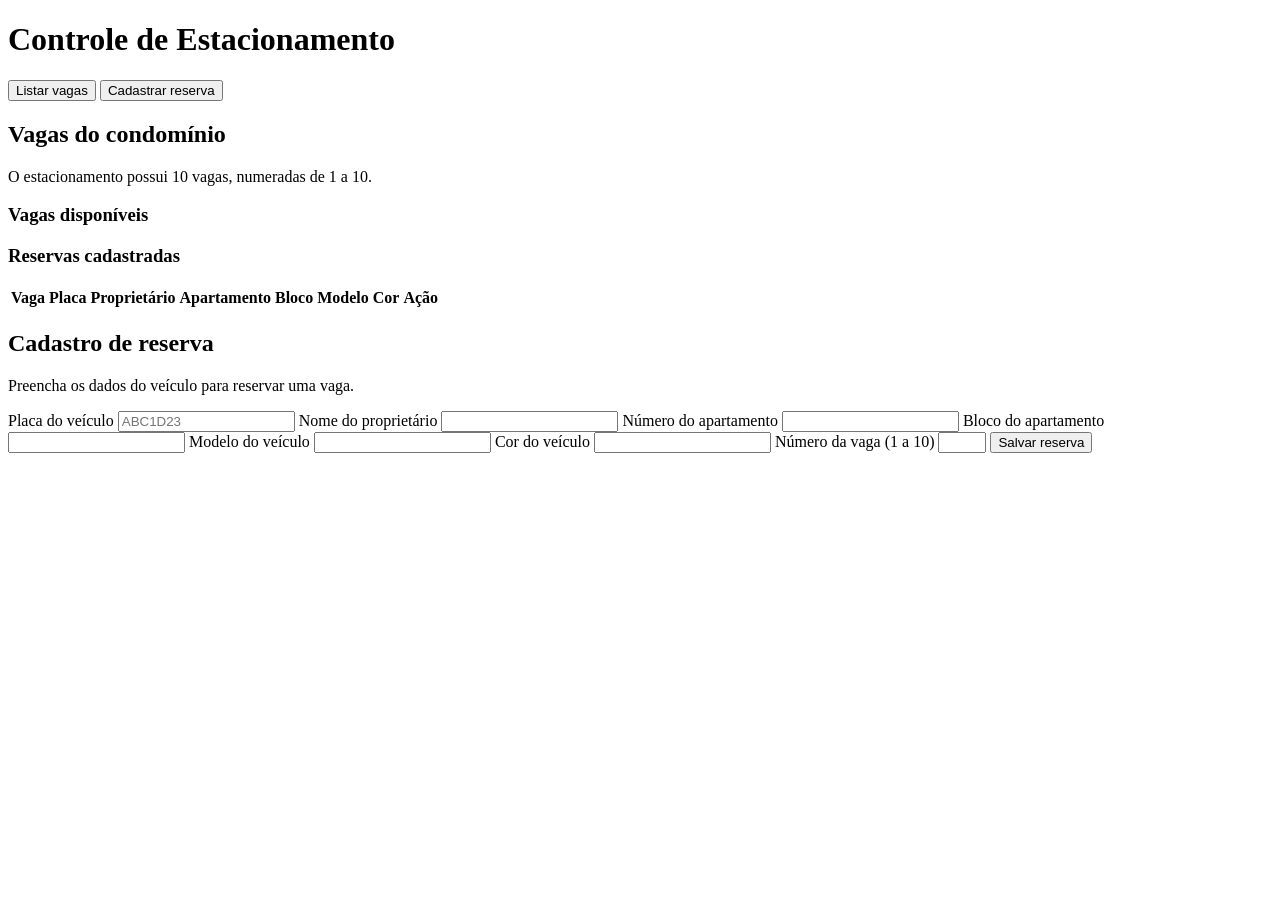
==== sistema-estacionamento.html.html @ c03e2c60 "Arquivos para a entrega do trabalho" ====
<!DOCTYPE html>
<html lang="pt-BR">
<head>
  <meta charset="UTF-8">
  <meta name="viewport" content="width=device-width, initial-scale=1.0">
  <title>Controle de Estacionamento</title>
  <link rel="stylesheet" href="style.css">
</head>
<body>
  <header>
    <h1>Controle de Estacionamento</h1>
    <nav>
      <button type="button" onclick="mostrarTela('vagas')">Listar vagas</button>
      <button type="button" onclick="mostrarTela('cadastro')">Cadastrar reserva</button>
    </nav>
  </header>

  <main>
    <!-- Tela 1: listagem e vagas livres -->
    <section id="tela-vagas">
      <h2>Vagas do condomínio</h2>
      <p>O estacionamento possui 10 vagas, numeradas de 1 a 10.</p>

      <h3>Vagas disponíveis</h3>
      <p id="vagas-disponiveis"></p>

      <h3>Reservas cadastradas</h3>
      <div class="tabela-container">
        <table>
          <thead>
            <tr>
              <th>Vaga</th>
              <th>Placa</th>
              <th>Proprietário</th>
              <th>Apartamento</th>
              <th>Bloco</th>
              <th>Modelo</th>
              <th>Cor</th>
              <th>Ação</th>
            </tr>
          </thead>
          <tbody id="lista-reservas"></tbody>
        </table>
      </div>
      <p id="mensagem-lista"></p>
    </section>

    <!-- Tela 2: cadastro, dentro do mesmo sistema -->
    <section id="tela-cadastro" class="escondido">
      <h2>Cadastro de reserva</h2>
      <p>Preencha os dados do veículo para reservar uma vaga.</p>

      <form id="formulario">
        <label for="placa">Placa do veículo</label>
        <input id="placa" type="text" maxlength="7" placeholder="ABC1D23" required>

        <label for="proprietario">Nome do proprietário</label>
        <input id="proprietario" type="text" required>

        <label for="apartamento">Número do apartamento</label>
        <input id="apartamento" type="text" required>

        <label for="bloco">Bloco do apartamento</label>
        <input id="bloco" type="text" required>

        <label for="modelo">Modelo do veículo</label>
        <input id="modelo" type="text" required>

        <label for="cor">Cor do veículo</label>
        <input id="cor" type="text" required>

        <label for="vaga">Número da vaga (1 a 10)</label>
        <input id="vaga" type="number" min="1" max="10" required>

        <button type="submit">Salvar reserva</button>
      </form>
    </section>
  </main>

  <script src="script.js"></script>
</body>
</html>
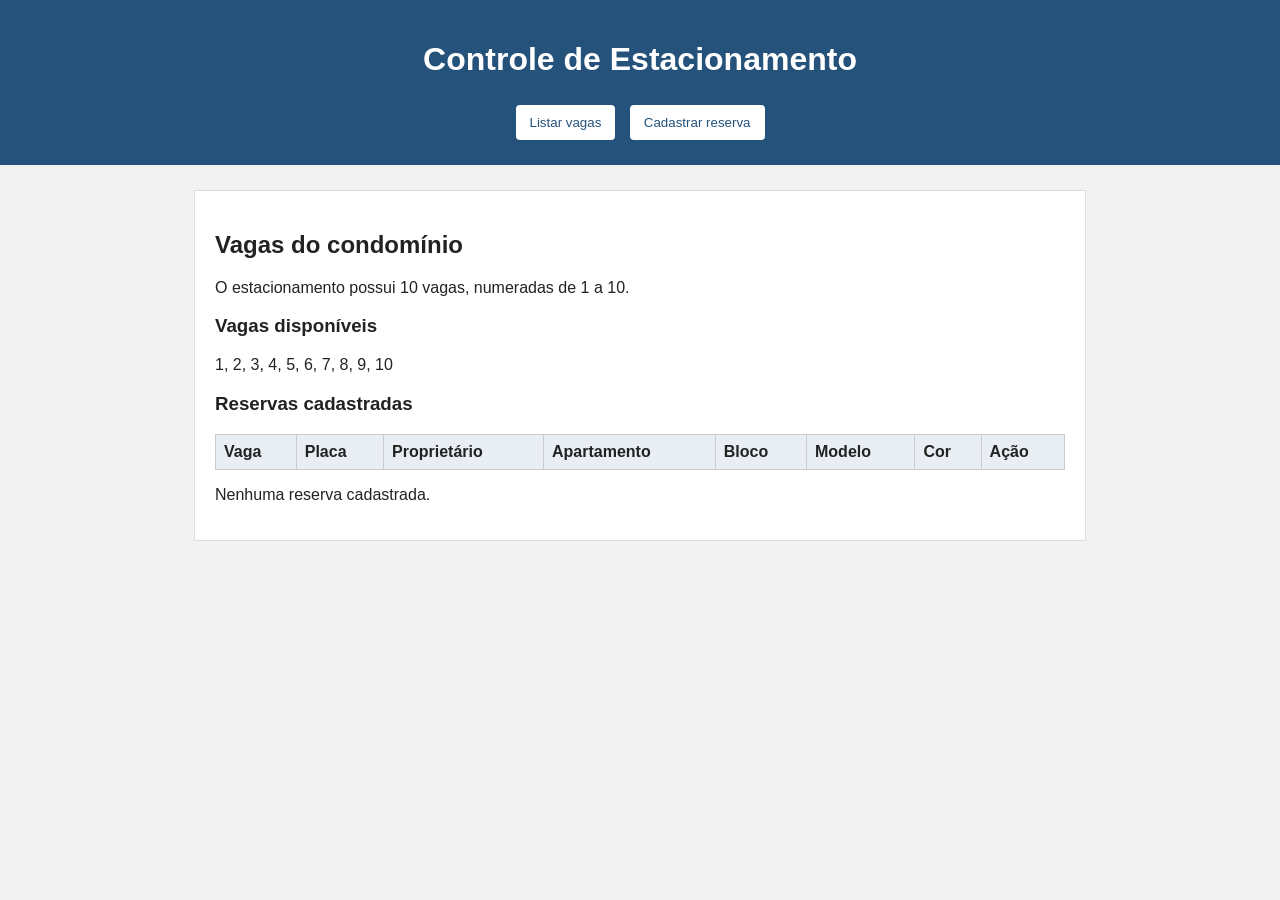
==== commit 4f3cb04f: "Corrige referencias de CSS e JavaScript no HTML" ====
--- a/sistema-estacionamento.html.html
+++ b/sistema-estacionamento.html.html
@@ -4,7 +4,7 @@
   <meta charset="UTF-8">
   <meta name="viewport" content="width=device-width, initial-scale=1.0">
   <title>Controle de Estacionamento</title>
-  <link rel="stylesheet" href="style.css">
+  <link rel="stylesheet" href="css-estacionamento.css">
 </head>
 <body>
   <header>
@@ -77,6 +77,6 @@
     </section>
   </main>
 
-  <script src="script.js"></script>
+  <script src="javascript-estacionamento-.js"></script>
 </body>
 </html>
--- a/css-estacionamento.css
+++ b/css-estacionamento.css
@@ -0,0 +1,92 @@
+/* CSS simples para as duas telas do sistema */
+body {
+  font-family: Arial, sans-serif;
+  margin: 0;
+  background-color: #f2f2f2;
+  color: #222;
+}
+
+header {
+  background-color: #24527a;
+  color: white;
+  padding: 20px;
+  text-align: center;
+}
+
+nav button {
+  background-color: white;
+  color: #24527a;
+  margin: 5px;
+}
+
+main {
+  background-color: white;
+  max-width: 850px;
+  margin: 25px auto;
+  padding: 20px;
+  border: 1px solid #ddd;
+}
+
+.escondido {
+  display: none;
+}
+
+form {
+  max-width: 450px;
+}
+
+label {
+  display: block;
+  margin-top: 12px;
+  margin-bottom: 5px;
+}
+
+input {
+  width: 100%;
+  padding: 9px;
+  box-sizing: border-box;
+  border: 1px solid #aaa;
+  border-radius: 4px;
+}
+
+button {
+  background-color: #24527a;
+  color: white;
+  border: none;
+  padding: 10px 14px;
+  margin-top: 15px;
+  cursor: pointer;
+  border-radius: 4px;
+}
+
+button:hover {
+  opacity: 0.85;
+}
+
+.tabela-container {
+  overflow-x: auto;
+}
+
+table {
+  width: 100%;
+  border-collapse: collapse;
+}
+
+th, td {
+  border: 1px solid #ccc;
+  padding: 8px;
+  text-align: left;
+}
+
+th {
+  background-color: #e8eef4;
+}
+
+.botao-remover {
+  background-color: #ad3838;
+  margin-top: 0;
+}
+
+@media (max-width: 900px) {
+  main { margin: 15px; }
+}
